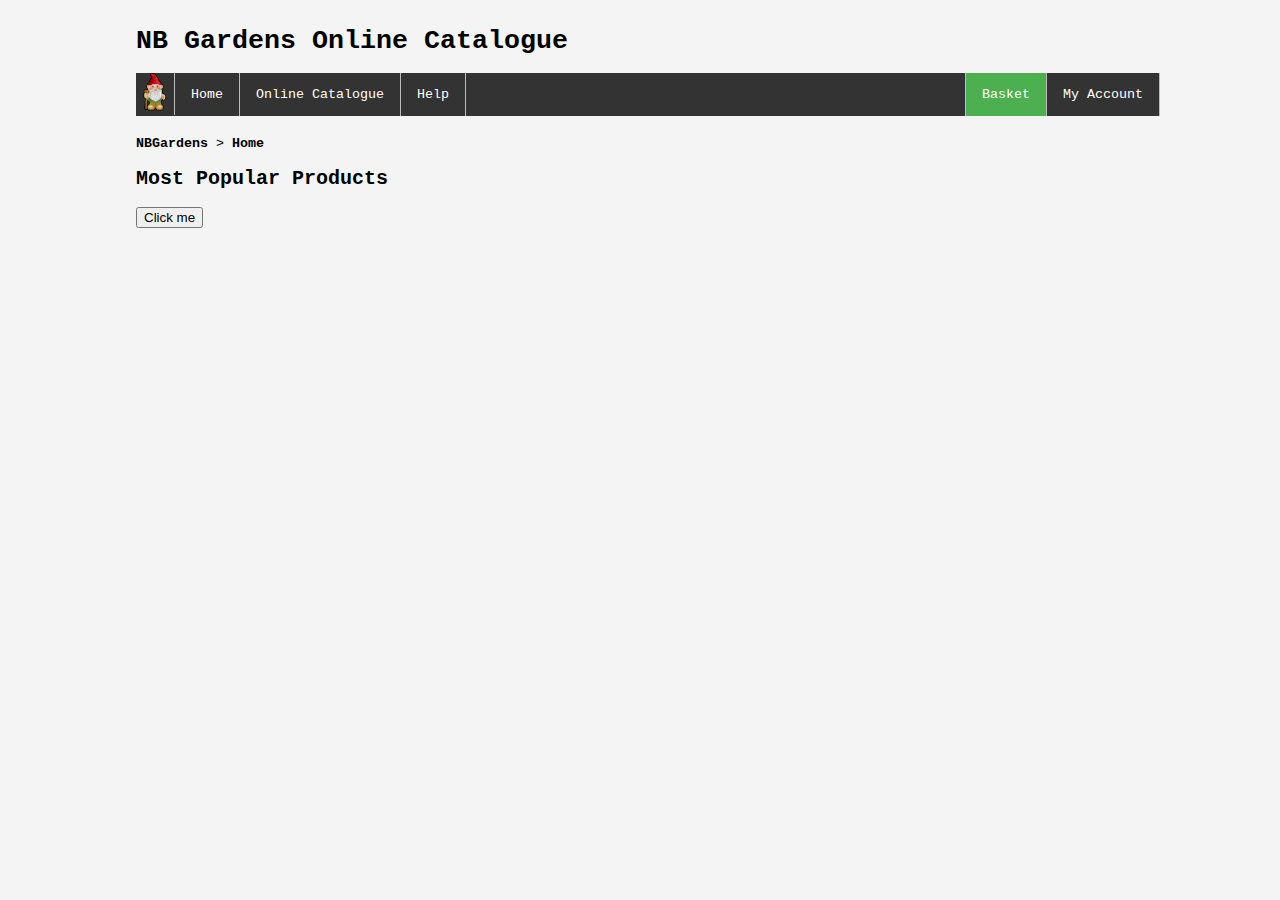
==== basket.html @ f1a2f11c "started a breadcrumb" ====
<!DOCTYPE html>
<html>
	<head>
		<meta charset="UTF-8">
		<title>NBGardens - Home</title>
		<link rel="shortcut icon" type="image/x-icon" href="favicon_stuff/favicon.ico" />
		<link rel="stylesheet" type="text/css" href="css/styles.css">
		<script type="text/javascript" src="javascript.js"></script>
	</head>

	<body>	
		<div class="topHeader">
			<h1>NB Gardens Online Catalogue</h1>
		</div>
		
		<ul>
		  <li><img src="resources/gnome.png" alt="NBGardensIcon" height="38" width="38"></li>
		  <li><a href="index.html">Home</a></li>
		  <li><a href="onlinecatalogue.html">Online Catalogue</a></li>
		  <li><a href="help.html">Help</a></li>
		  <li style="float:right"><a href="myaccount.html">My Account</a></li>
		  <li style="float:right"><a class="active" href="basket.html">Basket</a></li>
		</ul>

		
		<div class="breadcrumb">
			<b href="/">NBGardens</b> &gt; 
			<b href="/furniture/">Home</b> 
		</div>
		
		<div class="popularProducts">
			<h2>Most Popular Products</h2>
			<button onclick="testing();">Click me</button>
		</div>
	</body>
</html>
---- css/styles.css ----
body{
	font-family: monospace;
	font-size: 10pt;
	background-color: #F4F4F4;
	position: center;
	margin-top: 2%;
    width: 100%;
}

.bodyText {
	font-family: Arial, "Helvetica Neue", Helvetica, sans-serif;
	font-size: 14px;
	font-style: normal;
	font-variant: normal;
	font-weight: 400;
	line-height: 20px;
	width: 80%;
	margin-left: 10%;
	margin-right: 10%;
	line-height: 200%;
}
 
.nav li {
    float: left;
    list-style-type: none;
    position: relative;
}

.nav li a {
    font-size: 12px;
    color: white;
    display: block;
    line-height: 60px;
    padding: 0 26px;
    text-decoration: none;
    border-left: 1px solid #2e2e2e;
    text-shadow: 0 0 1px rgba(255, 255, 255, 0.5);
}

.nav li a:hover {
    background-color: #2e2e2e;
}

ul {
    list-style-type: none;
    margin: 0;
    padding: 0;
    overflow: hidden;
    background-color: #333;
	width: 80%;
	margin-left: 10%;
	margin-right: 10%;
}

.popularProducts {
	width: 80%;
	margin-left: 10%;
	margin-right: 10%;
}

.searchBar {
	width: 80%;
	margin-left: 10%;
	margin-right: 10%;
}

.topHeader {
	width: 80%;
	margin-left: 10%;
	margin-right: 10%;
}

.breadcrumb {
	width: 80%;
	margin-top: 1.5%;
	margin-left: 10%;
	margin-right: 10%;
	color: black;
}

a:link, a:visited, a:active {
	text-decoration: none;
}

a:hover {
	text-decoration: none;
}

li {
    float: left;
    border-right:1px solid #bbb;
}

li:last-child {
    border-right: 1px solid #bbb;
	border-left:1px solid #bbb;
}

li a {
    display: block;
    color: white;
    text-align: center;
    padding: 14px 16px;
    text-decoration: none;
}

li a:hover:not(.active) {
    background-color: #111;
}

.active {
    background-color: #4CAF50;
}

#search {
    width: 100%;
}
#search_text{
    width: 90%;
	padding-left: 20px;
    font-size: 12pt;
    border: 0 none;
    height: 52px;
    margin-right: 0;
    color: white;
    outline: none;
    background: #1f7f5c;
    float: left;
    box-sizing: border-box;
    transition: all 0.2s;
}
::-webkit-input-placeholder { /* WebKit browsers */
    color: white;
}
:-moz-placeholder { /* Mozilla Firefox 4 to 18 */
    color: white;
}
::-moz-placeholder { /* Mozilla Firefox 19+ */
    color: white;
}
:-ms-input-placeholder { /* Internet Explorer 10+ */
    color: white;
}
#search_text:focus {
    background: rgb(64, 151, 119);
}
#search_button {
    border: 0 none;
    background: #1f7f5c url(search.png) center no-repeat;
    width: 10%;
    float: left;
    padding: 0;
    text-align: center;
    height: 52px;
    cursor: pointer;
}
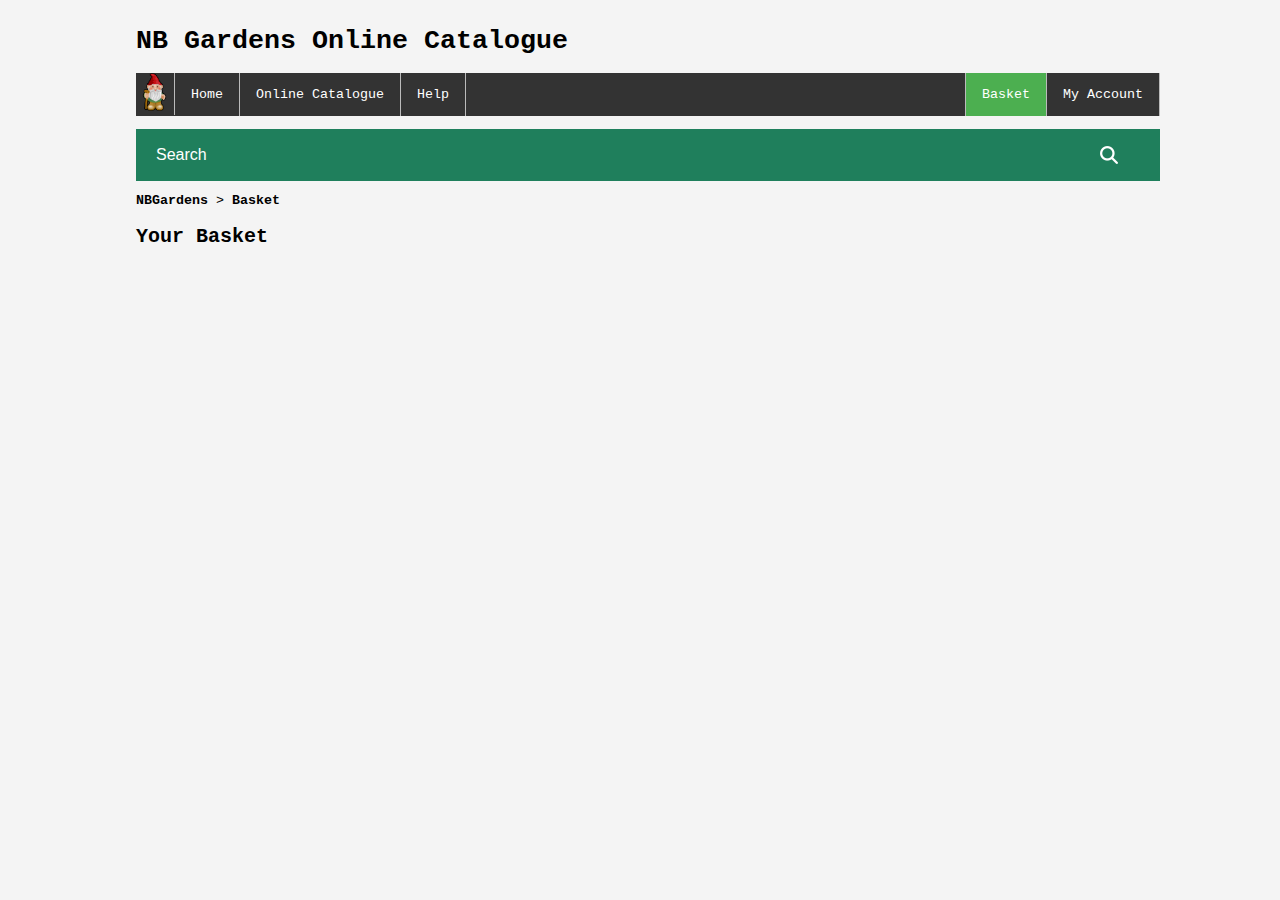
==== commit 88aa1815: "added search bar to all pages, added some images, text on each page" ====
--- a/basket.html
+++ b/basket.html
@@ -21,16 +21,24 @@
 		  <li style="float:right"><a href="myaccount.html">My Account</a></li>
 		  <li style="float:right"><a class="active" href="basket.html">Basket</a></li>
 		</ul>
+		
+		<div class="searchBar">
+			<form id="search" action="" method="get">
+				<input type="text" name="search_text" id="search_text" placeholder="Search"/>
+				<input type="button" name="search_button" id="search_button"></a>
+			</form>
+		</div>
+		
+		<br><br><br>
 
 		
 		<div class="breadcrumb">
 			<b href="/">NBGardens</b> &gt; 
-			<b href="/furniture/">Home</b> 
+			<b href="/furniture/">Basket</b> 
 		</div>
 		
 		<div class="popularProducts">
-			<h2>Most Popular Products</h2>
-			<button onclick="testing();">Click me</button>
+			<h2>Your Basket</h2>
 		</div>
 	</body>
 </html>--- a/css/styles.css
+++ b/css/styles.css
@@ -52,6 +52,14 @@
 	margin-right: 10%;
 }
 
+.image{
+	margin-left: 10%;
+	margin-right: 10%;
+    width: 80%;
+    height: 100%;
+    object-fit: contain;
+}
+
 .popularProducts {
 	width: 80%;
 	margin-left: 10%;
@@ -60,6 +68,7 @@
 
 .searchBar {
 	width: 80%;
+	margin-top: 1%;
 	margin-left: 10%;
 	margin-right: 10%;
 }
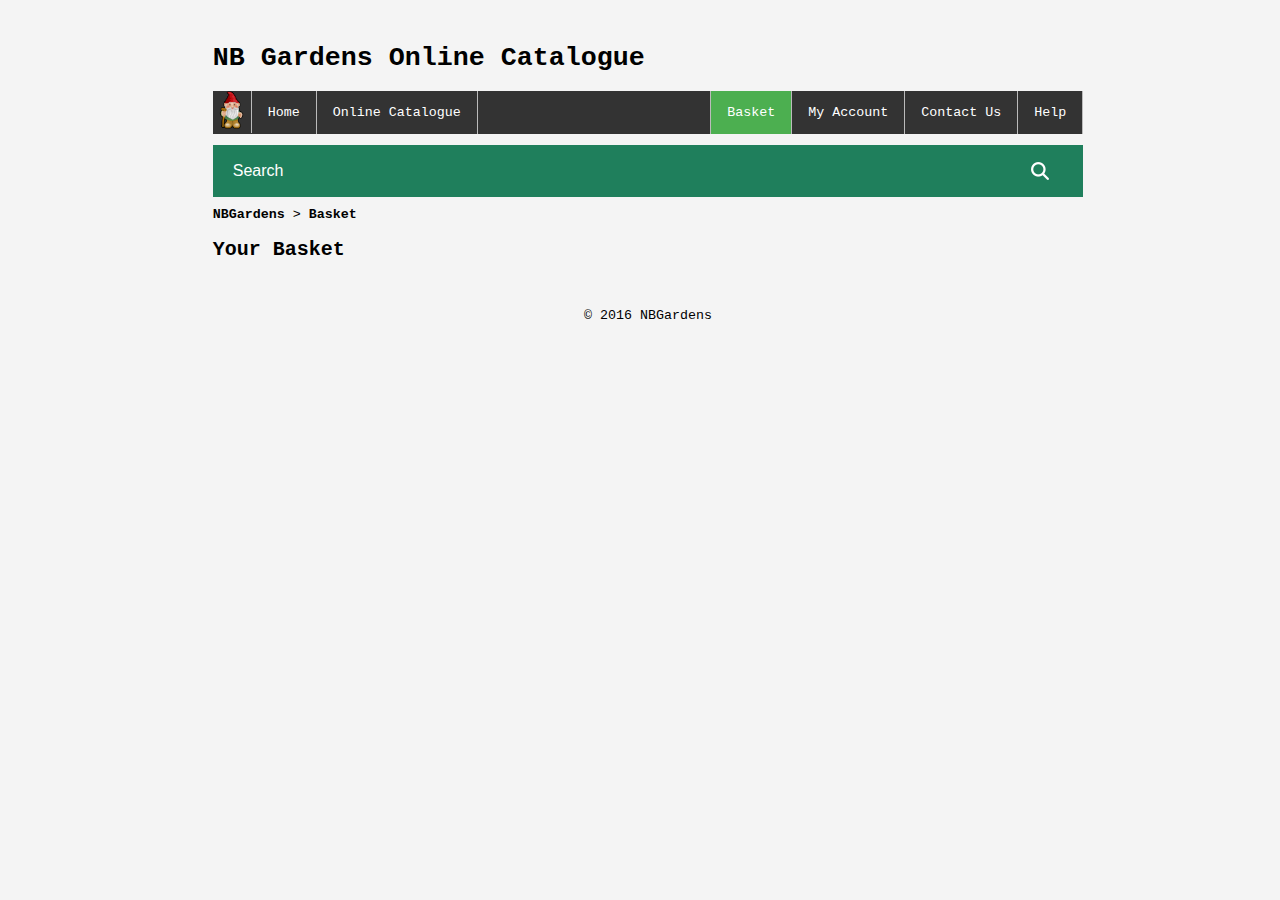
==== commit 544cfb8e: "cleanup" ====
--- a/basket.html
+++ b/basket.html
@@ -3,42 +3,44 @@
 	<head>
 		<meta charset="UTF-8">
 		<title>NBGardens - Home</title>
-		<link rel="shortcut icon" type="image/x-icon" href="favicon_stuff/favicon.ico" />
+		<link rel="shortcut icon" type="image/x-icon" href="resources/favicon_stuff/favicon.ico" />
 		<link rel="stylesheet" type="text/css" href="css/styles.css">
-		<script type="text/javascript" src="javascript.js"></script>
 	</head>
 
-	<body>	
-		<div class="topHeader">
-			<h1>NB Gardens Online Catalogue</h1>
-		</div>
-		
-		<ul>
-		  <li><img src="resources/gnome.png" alt="NBGardensIcon" height="38" width="38"></li>
-		  <li><a href="index.html">Home</a></li>
-		  <li><a href="onlinecatalogue.html">Online Catalogue</a></li>
-		  <li><a href="help.html">Help</a></li>
-		  <li style="float:right"><a href="myaccount.html">My Account</a></li>
-		  <li style="float:right"><a class="active" href="basket.html">Basket</a></li>
-		</ul>
-		
-		<div class="searchBar">
-			<form id="search" action="" method="get">
-				<input type="text" name="search_text" id="search_text" placeholder="Search"/>
-				<input type="button" name="search_button" id="search_button"></a>
-			</form>
-		</div>
-		
-		<br><br><br>
-
-		
-		<div class="breadcrumb">
-			<b href="/">NBGardens</b> &gt; 
-			<b href="/furniture/">Basket</b> 
-		</div>
-		
-		<div class="popularProducts">
+	<body>
+		<div class="wrapper">
+			<div class="topHeader">
+				<h1>NB Gardens Online Catalogue</h1>
+			</div>
+			
+			<ul>
+			  <li><img src="resources/gnome.png" alt="NBGardensIcon" height="38" width="38"></li>
+			  <li><a href="index.html">Home</a></li>
+			  <li><a href="onlineCatalogue.html">Online Catalogue</a></li>
+			  <li style="float:right"><a href="help.html">Help</a></li>
+		  <li style="float:right"><a href="contactus.html">Contact Us</a></li>
+			  <li style="float:right"><a href="myaccount.html">My Account</a></li>
+			  <li style="float:right"><a class="active" href="basket.html">Basket</a></li>
+			</ul>
+			
+			<div class="searchBar">
+				<form id="search" action="" method="get">
+					<input type="text" name="search_text" id="search_text" placeholder="Search"/>
+					<input type="button" name="search_button" id="search_button"></a>
+				</form>
+			</div>
+			<br><br><br>
+			
+			<div class="breadcrumb">
+				<b href="/">NBGardens</b> &gt; 
+				<b href="/furniture/">Basket</b> 
+			</div>
+			
+			<div class="popularProducts">
 			<h2>Your Basket</h2>
+			</div>
+			<br><br><br>
+			<div class="footer">&copy; 2016 NBGardens</div>
 		</div>
 	</body>
 </html>--- a/css/styles.css
+++ b/css/styles.css
@@ -19,6 +19,18 @@
 	margin-right: 10%;
 	line-height: 200%;
 }
+
+.products {
+	font-family: Arial, "Helvetica Neue", Helvetica, sans-serif;
+	font-size: 14px;
+	font-style: normal;
+	font-variant: normal;
+	font-weight: 400;
+	line-height: 20px;
+	margin-left: 10%;
+	margin-right: 10%;
+	line-height: 200%;
+}
  
 .nav li {
     float: left;
@@ -66,6 +78,26 @@
 	margin-right: 10%;
 }
 
+.contactUs {
+	font-family: Arial, "Helvetica Neue", Helvetica, sans-serif;
+	font-size: 14px;
+	font-style: normal;
+	font-variant: normal;
+	font-weight: 400;
+	line-height: 20px;
+	width: 80%;
+	margin-left: 10%;
+	margin-right: 10%;
+	line-height: 150%;
+}
+
+.testt {
+	width: 80%;
+	margin-left: 10%;
+	margin-right: 10%;
+	padding-bottom: 3%;
+}
+
 .searchBar {
 	width: 80%;
 	margin-top: 1%;
@@ -74,9 +106,27 @@
 }
 
 .topHeader {
-	width: 80%;
-	margin-left: 10%;
-	margin-right: 10%;
+	width: 70%;
+	margin-left: 10%;
+	display: table;
+	display: table-cell;
+	float: left;
+}
+
+.mapformat {
+	width: 80%;
+	margin-top: 2%;
+	margin-left: 10%;
+	margin-right: 10%;
+}
+
+.topHeader1 {
+	display: table-cell;
+    width: 1px;
+    vertical-align: middle;  
+    /*white-space: nowrap;*/
+	float: right;
+	/*margin-right: 19%;*/
 }
 
 .breadcrumb {
@@ -136,7 +186,7 @@
     background: #1f7f5c;
     float: left;
     box-sizing: border-box;
-    transition: all 0.2s;
+    /* transition: all 0.2s; */
 }
 ::-webkit-input-placeholder { /* WebKit browsers */
     color: white;
@@ -162,4 +212,432 @@
     text-align: center;
     height: 52px;
     cursor: pointer;
-}+}
+
+/* jssor slider bullet navigator skin 01 css */
+/*
+.jssorb01 div           (normal)
+.jssorb01 div:hover     (normal mouseover)
+.jssorb01 .av           (active)
+.jssorb01 .av:hover     (active mouseover)
+.jssorb01 .dn           (mousedown)
+*/
+.jssorb01 {
+	position: absolute;
+}
+.jssorb01 div, .jssorb01 div:hover, .jssorb01 .av {
+	position: absolute;
+	/* size of bullet elment */
+	width: 12px;
+	height: 12px;
+	filter: alpha(opacity=70);
+	opacity: .7;
+	overflow: hidden;
+	cursor: pointer;
+	border: #000 1px solid;
+}
+.jssorb01 div { background-color: gray; }
+.jssorb01 div:hover, .jssorb01 .av:hover { background-color: #d3d3d3; }
+.jssorb01 .av { background-color: #fff; }
+.jssorb01 .dn, .jssorb01 .dn:hover { background-color: #555555; }
+
+/* jssor slider arrow navigator skin 02 css */
+/*
+.jssora02l                  (normal)
+.jssora02r                  (normal)
+.jssora02l:hover            (normal mouseover)
+.jssora02r:hover            (normal mouseover)
+.jssora02l.jssora02ldn      (mousedown)
+.jssora02r.jssora02rdn      (mousedown)
+*/
+.jssora02l, .jssora02r {
+	display: block;
+	position: absolute;
+	/* size of arrow element */
+	width: 55px;
+	height: 55px;
+	cursor: pointer;
+	background: url('img/a02.png') no-repeat;
+	overflow: hidden;
+}
+.jssora02l { background-position: -3px -33px; }
+.jssora02r { background-position: -63px -33px; }
+.jssora02l:hover { background-position: -123px -33px; }
+.jssora02r:hover { background-position: -183px -33px; }
+.jssora02l.jssora02ldn { background-position: -3px -33px; }
+.jssora02r.jssora02rdn { background-position: -63px -33px; }
+
+/**
+ * Footer Styles
+ */
+
+.footer {
+	position: absolute;
+	right: 0;
+	bottom: 0;
+	left: 0;
+	padding-bottom: 0%;
+	background-color: #F4F4F4;
+	text-align: center;
+}
+
+
+
+.wrapper {
+	min-height:100%;
+	width: 85%;
+    margin: 0 auto;
+	position:relative;
+}
+
+/* --------------------------------- CSS FOR LOGIN STUFF --------------------------------- */
+/* Full-width input fields */
+
+/* */
+input[type=text1], input[type=password1] {
+    width: 100%;
+    padding: 12px 20px;
+    margin: 8px 0;
+    display: inline-block;
+    border: 1px solid #ccc;
+    box-sizing: border-box;
+}
+
+/* Set a style for all buttons */
+button {
+    background-color: #4CAF50;
+    color: white;
+    padding: 14px 20px;
+    margin: 8px 0;
+    border: none;
+    cursor: pointer;
+    width: 50%;
+}
+
+/* Extra styles for the cancel button */
+.cancelbtn {
+    width: auto;
+    padding: 10px 18px;
+    background-color: #f44336;
+}
+
+/* Center the image and position the close button */
+.imgcontainer {
+    text-align: center;
+    margin: 24px 0 12px 0;
+    position: relative;
+}
+
+img.avatar {
+    width: 40%;
+    border-radius: 50%;
+}
+
+.container {
+    padding: 16px;
+}
+
+span.psw {
+    float: right;
+    padding-top: 16px;
+}
+
+/* The Modal (background) */
+.modal {
+    display: none; /* Hidden by default */
+    position: fixed; /* Stay in place */
+    z-index: 1; /* Sit on top */
+    left: 0;
+    top: 0;
+    width: 100%; /* Full width */
+    height: 100%; /* Full height */
+    overflow: auto; /* Enable scroll if needed */
+    background-color: rgb(0,0,0); /* Fallback color */
+    background-color: rgba(0,0,0,0.4); /* Black w/ opacity */
+    padding-top: 60px;
+}
+
+/* Modal Content/Box */
+.modal-content {
+    background-color: #fefefe;
+    margin: 5% auto 15% auto; /* 5% from the top, 15% from the bottom and centered */
+    border: 1px solid #888;
+    width: 80%; /* Could be more or less, depending on screen size */
+}
+
+/* The Close Button (x) */
+.close {
+    position: absolute;
+    right: 25px;
+    top: 0;
+    color: #000;
+    font-size: 35px;
+    font-weight: bold;
+}
+
+.close:hover,
+.close:focus {
+    color: red;
+    cursor: pointer;
+}
+
+/* Add Zoom Animation */
+.animate {
+    -webkit-animation: animatezoom 0.6s;
+    animation: animatezoom 0.6s
+}
+
+@-webkit-keyframes animatezoom {
+    from {-webkit-transform: scale(0)}
+    to {-webkit-transform: scale(1)}
+}
+    
+@keyframes animatezoom {
+    from {transform: scale(0)}
+    to {transform: scale(1)}
+}
+
+/* Change styles for span and cancel button on extra small screens */
+@media screen and (max-width: 300px) {
+    span.psw {
+       display: block;
+       float: none;
+    }
+    .cancelbtn {
+       width: 100%;
+    }
+}
+
+/* --------------------------------- END CSS FOR LOGIN STUFF --------------------------------- */
+
+
+/* CART */
+
+/**
+ * QUnit - A JavaScript Unit Testing Framework
+ *
+ * http://docs.jquery.com/QUnit
+ *
+ * Copyright (c) 2011 John Resig, JÃ¶rn Zaefferer
+ * Dual licensed under the MIT (MIT-LICENSE.txt)
+ * or GPL (GPL-LICENSE.txt) licenses.
+ */
+
+/** Font Family and Sizes */
+
+#qunit-tests, #qunit-header, #qunit-banner, #qunit-testrunner-toolbar, #qunit-userAgent, #qunit-testresult {
+	font-family: "Helvetica Neue Light", "HelveticaNeue-Light", "Helvetica Neue", Calibri, Helvetica, Arial, sans-serif;
+}
+
+#qunit-testrunner-toolbar, #qunit-userAgent, #qunit-testresult, #qunit-tests li { font-size: small; }
+#qunit-tests { font-size: smaller; }
+
+
+/** Resets */
+
+#qunit-tests, #qunit-tests ol, #qunit-header, #qunit-banner, #qunit-userAgent, #qunit-testresult {
+	margin: 0;
+	padding: 0;
+}
+
+
+/** Header */
+
+#qunit-header {
+	padding: 0.5em 0 0.5em 1em;
+
+	color: #8699a4;
+	background-color: #0d3349;
+
+	font-size: 1.5em;
+	line-height: 1em;
+	font-weight: normal;
+
+	border-radius: 15px 15px 0 0;
+	-moz-border-radius: 15px 15px 0 0;
+	-webkit-border-top-right-radius: 15px;
+	-webkit-border-top-left-radius: 15px;
+}
+
+#qunit-header a {
+	text-decoration: none;
+	color: #c2ccd1;
+}
+
+#qunit-header a:hover,
+#qunit-header a:focus {
+	color: #fff;
+}
+
+#qunit-banner {
+	height: 5px;
+}
+
+#qunit-testrunner-toolbar {
+	padding: 0.5em 0 0.5em 2em;
+	color: #5E740B;
+	background-color: #eee;
+}
+
+#qunit-userAgent {
+	padding: 0.5em 0 0.5em 2.5em;
+	background-color: #2b81af;
+	color: #fff;
+	text-shadow: rgba(0, 0, 0, 0.5) 2px 2px 1px;
+}
+
+
+/** Tests: Pass/Fail */
+
+#qunit-tests {
+	list-style-position: inside;
+}
+
+#qunit-tests li {
+	padding: 0.4em 0.5em 0.4em 2.5em;
+	border-bottom: 1px solid #fff;
+	list-style-position: inside;
+}
+
+#qunit-tests.hidepass li.pass, #qunit-tests.hidepass li.running  {
+	display: none;
+}
+
+#qunit-tests li strong {
+	cursor: pointer;
+}
+
+#qunit-tests li a {
+	padding: 0.5em;
+	color: #c2ccd1;
+	text-decoration: none;
+}
+#qunit-tests li a:hover,
+#qunit-tests li a:focus {
+	color: #000;
+}
+
+#qunit-tests ol {
+	margin-top: 0.5em;
+	padding: 0.5em;
+
+	background-color: #fff;
+
+	border-radius: 15px;
+	-moz-border-radius: 15px;
+	-webkit-border-radius: 15px;
+
+	box-shadow: inset 0px 2px 13px #999;
+	-moz-box-shadow: inset 0px 2px 13px #999;
+	-webkit-box-shadow: inset 0px 2px 13px #999;
+}
+
+#qunit-tests table {
+	border-collapse: collapse;
+	margin-top: .2em;
+}
+
+#qunit-tests th {
+	text-align: right;
+	vertical-align: top;
+	padding: 0 .5em 0 0;
+}
+
+#qunit-tests td {
+	vertical-align: top;
+}
+
+#qunit-tests pre {
+	margin: 0;
+	white-space: pre-wrap;
+	word-wrap: break-word;
+}
+
+#qunit-tests del {
+	background-color: #e0f2be;
+	color: #374e0c;
+	text-decoration: none;
+}
+
+#qunit-tests ins {
+	background-color: #ffcaca;
+	color: #500;
+	text-decoration: none;
+}
+
+/*** Test Counts */
+
+#qunit-tests b.counts                       { color: black; }
+#qunit-tests b.passed                       { color: #5E740B; }
+#qunit-tests b.failed                       { color: #710909; }
+
+#qunit-tests li li {
+	margin: 0.5em;
+	padding: 0.4em 0.5em 0.4em 0.5em;
+	background-color: #fff;
+	border-bottom: none;
+	list-style-position: inside;
+}
+
+/*** Passing Styles */
+
+#qunit-tests li li.pass {
+	color: #5E740B;
+	background-color: #fff;
+	border-left: 26px solid #C6E746;
+}
+
+#qunit-tests .pass                          { color: #528CE0; background-color: #D2E0E6; }
+#qunit-tests .pass .test-name               { color: #366097; }
+
+#qunit-tests .pass .test-actual,
+#qunit-tests .pass .test-expected           { color: #999999; }
+
+#qunit-banner.qunit-pass                    { background-color: #C6E746; }
+
+/*** Failing Styles */
+
+#qunit-tests li li.fail {
+	color: #710909;
+	background-color: #fff;
+	border-left: 26px solid #EE5757;
+}
+
+#qunit-tests > li:last-child {
+	border-radius: 0 0 15px 15px;
+	-moz-border-radius: 0 0 15px 15px;
+	-webkit-border-bottom-right-radius: 15px;
+	-webkit-border-bottom-left-radius: 15px;
+}
+
+#qunit-tests .fail                          { color: #000000; background-color: #EE5757; }
+#qunit-tests .fail .test-name,
+#qunit-tests .fail .module-name             { color: #000000; }
+
+#qunit-tests .fail .test-actual             { color: #EE5757; }
+#qunit-tests .fail .test-expected           { color: green;   }
+
+#qunit-banner.qunit-fail                    { background-color: #EE5757; }
+
+
+/** Result */
+
+#qunit-testresult {
+	padding: 0.5em 0.5em 0.5em 2.5em;
+
+	color: #2b81af;
+	background-color: #D2E0E6;
+
+	border-bottom: 1px solid white;
+}
+
+/** Fixture */
+
+#qunit-fixture {
+	position: absolute;
+	top: -10000px;
+	left: -10000px;
+}
+
+
+
